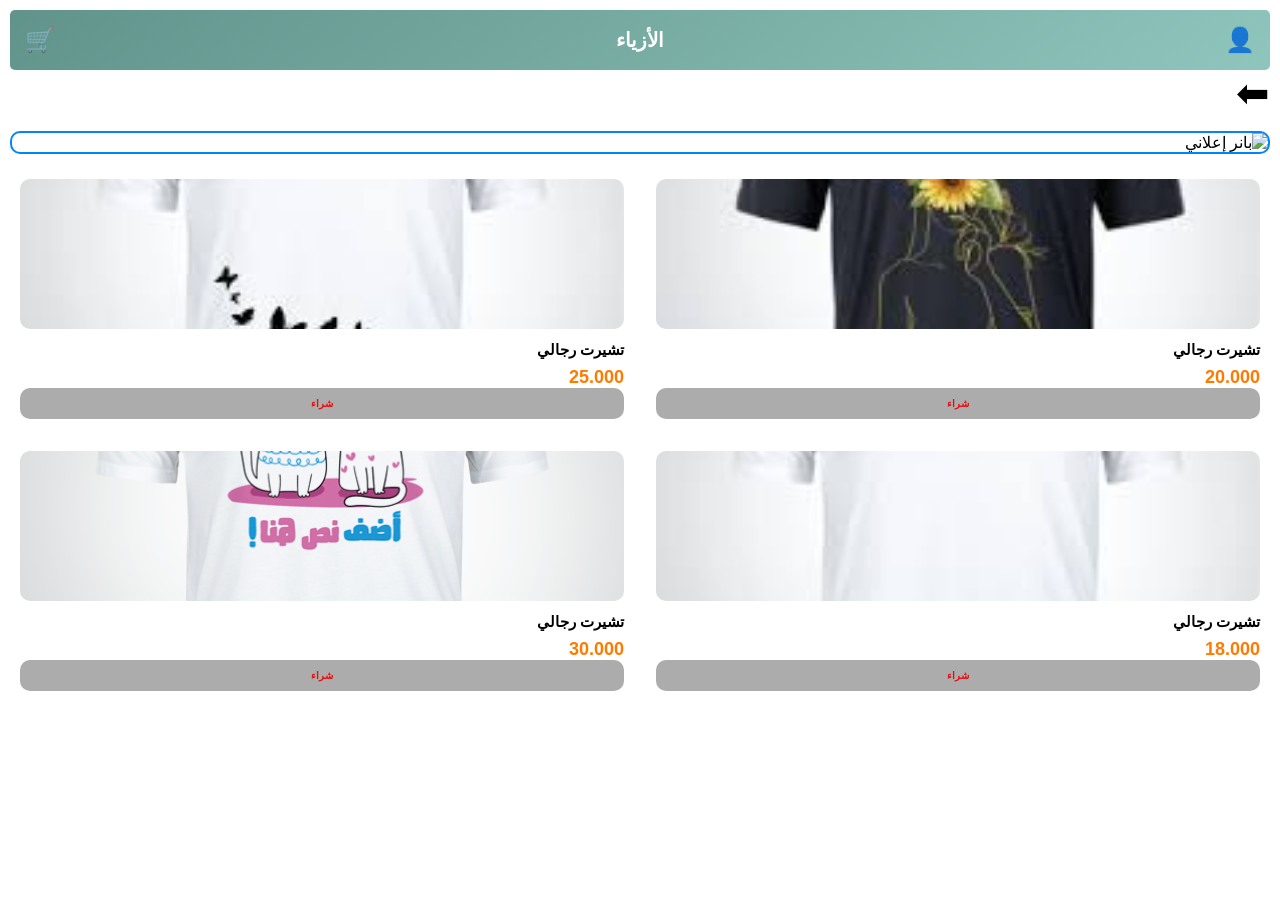
==== q.html @ 162fc211 "Add files via upload" ====
<!DOCTYPE html>
<html lang="ar" dir="rtl">

<head>
    <meta charset="UTF-8">
    <meta name="viewport" content="width=device-width, initial-scale=1.0">
    <title>متجر الأزياء</title>
    <style>
        * {
            box-sizing: border-box;
            margin: 0;
            padding: 0;
        }

        body {
            background: #ffffff;
            font-family: sans-serif;
            padding: 10px;
        }

        /* الهيدر العلوي بشكل مرن ومتناسق */
        .io {
            background: linear-gradient(140deg, rgba(70, 129, 119, 0.856) 0%, rgba(14, 131, 111, 0.467) 100%);
            width: 100%;
            height: 60px;
            border-radius: 5px;
            display: flex;
            justify-content: space-between;
            align-items: center;
            padding: 0 15px;
            color: white;
        }

        .io h2 {
            font-size: 24px;
            cursor: pointer;
        }

        .io h3 {
            font-size: 20px;
        }

        /* البانر الإعلاني الكبير */
        .moo {
            border-radius: 10px;
            border: 2px solid rgb(0, 133, 250);
            width: 100%;
            overflow: hidden;
            margin: 15px 0;
            display: flex;
            justify-content: center;
        }

        .moo img {
            width: 100%;
            height: auto;
            display: block;
        }

        /* شبكة المنتجات - مرنة ومقسمة لعمودين بالتساوي */
        /* حاوية المنتجات (الشبكة) */
        /* أبعاد حاوية الكروت */
        .vv {
            display: grid;
            grid-template-columns: repeat(2, 1fr);
            gap: 12px;
            width: 100%;
            height: auto;
            /* تم إلغاء الـ 120px حتى لا تتداخل الكروت */
        }

        /* أبعاد الكارت الواحد */
        .pp {
            width: 100%;
            /* يلغي الـ 170pxpx المكتوبة غلط */
            height: auto;
            padding: 10px;
        }

        /* أبعاد الصورة داخل الكارت */
        .pp img {
            width: 100%;
            height: 150px;
            /* ارتفاع ثابت وموحد لجميع الصور */
            object-fit: cover;
            /* يمنع تمطط أو تشوه الصورة */
            border-radius: 10px;
        }

        /* أبعاد نصوص وعناصر الكارت */
        .qqw {
            font-size: 15px;
            margin: 8px 0;
        }

        .qqe {
            font-size: 18px;
            margin-bottom: 10px;
            font-weight: bold;
            color: rgb(255, 123, 0);
        }

        .ppo {
            font-size: 100px;
            width: 100%;
            padding: 10px 0;
            border: none;
            font-size: 10px;
            background: #acacac;
            font-weight: bold;
            color: #e20f0f;
            border-radius: 10px;


            /* مساحة ضغط مريحة للإصبع */
        }

        a {
            text-decoration: none;
            font-size: 40px;
            color: black;
        }
    </style>
</head>

<body>
    <!-- الهيدر -->
    <div class="io">
        <h2>👤</h2>
        <h3>الأزياء</h3>
        <h2>🛒</h2>

    </div>
    <a href="s.html">⬅</a>

    <!-- البانر العلوي -->
    <div class="moo">
        <img src="image_ebe01b09.png" alt="بانر إعلاني">
    </div>

    <!-- شبكة المنتجات -->
    <div class="vv">
        <div class="pp">
            <img src="الت1.jfif" alt="تيشيرت رجالي">
            <h3 class="qqw">تشيرت رجالي</h3>
            <span class="qqe">20.000 </span>
            <br>
            <button class="ppo">شراء</button>
        </div>

        <div class="pp">
            <img src="الت2.jfif" alt="تيشيرت رجالي">
            <h3 class="qqw">تشيرت رجالي</h3>
            <span class="qqe">25.000 </span>
            <br>
            <button class="ppo">شراء</button>
        </div>

        <div class="pp">
            <img src="الت3.jfif" alt="تيشيرت رجالي">
            <h3 class="qqw">تشيرت رجالي</h3>
            <span class="qqe">18.000 </span>
            <br>
            <button class="ppo">شراء</button>
        </div>

        <div class="pp">
            <img src="الت4.png" alt="تيشيرت رجالي">
            <h3 class="qqw">تشيرت رجالي</h3>
            <span class="qqe">30.000 </span>
            <br>
            <button class="ppo">شراء</button>
        </div>
    </div>

</body>

</html>
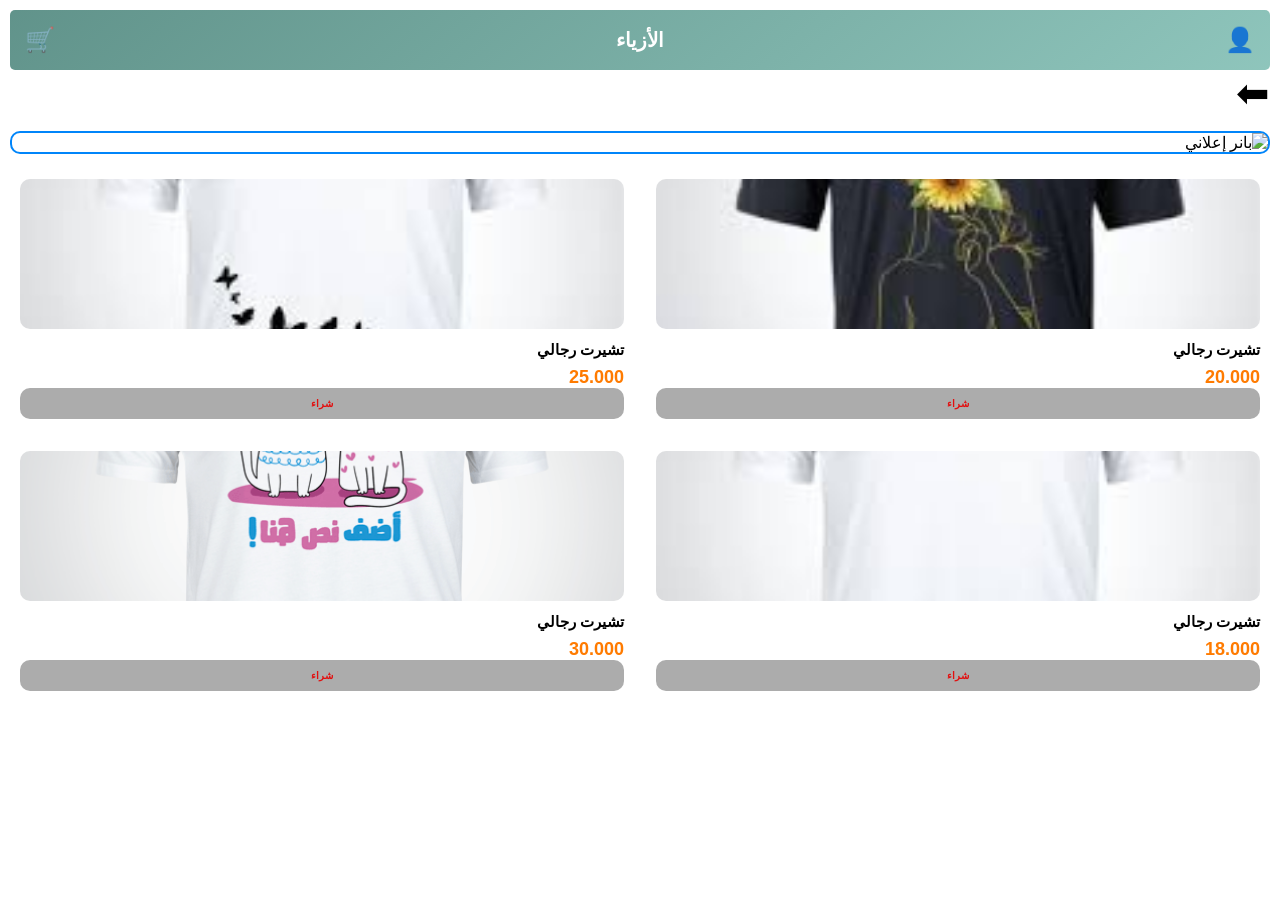
==== commit 4dff2d2c: "Update q.html" ====
--- a/q.html
+++ b/q.html
@@ -131,7 +131,7 @@
         <h2>🛒</h2>
 
     </div>
-    <a href="s.html">⬅</a>
+    <a href="index.html">⬅</a>
 
     <!-- البانر العلوي -->
     <div class="moo">
@@ -175,4 +175,4 @@
 
 </body>
 
-</html>+</html>
